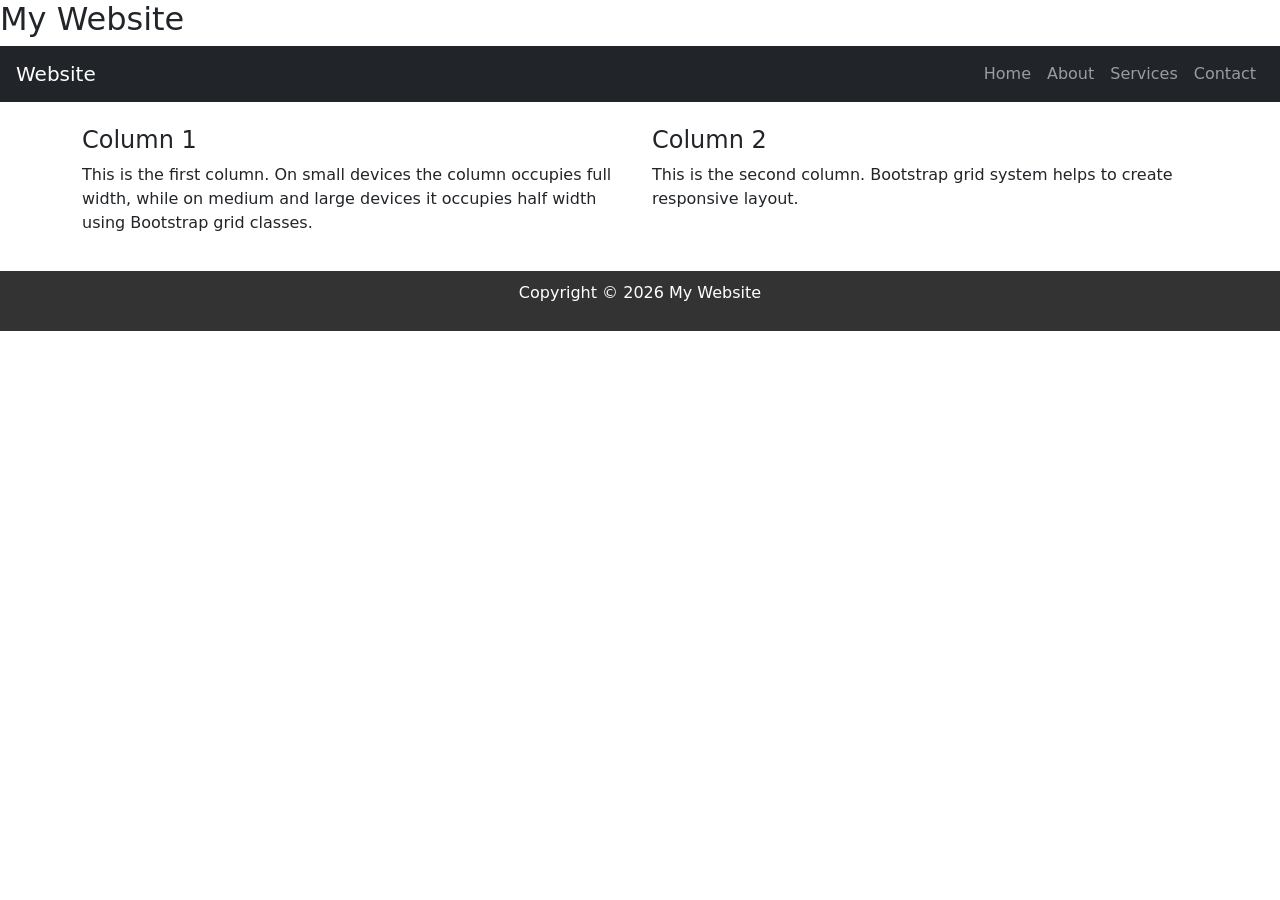
==== exp-1.html @ b723cc62 "webpage using bootstrap grid system" ====
<!DOCTYPE html> 
<html> 
<head> 
<title>Responsive Web Page using Bootstrap Grid</title> 
<meta name="viewport" content="width=device-width, initial-scale=1"> 
<!-- Bootstrap CSS --> 
<link rel="stylesheet" 
href="https://cdn.jsdelivr.net/npm/bootstrap@5.3.2/dist/css/bootstrap.min.
css"> 
<style> 
header{ 
/* background-color:#0d6efd; 
color:white; 
text-align:center; 
padding:15px;  */
} 
footer{ 
background-color:#333; 
color:white; 
text-align:center; 
padding:10px; 
margin-top:20px; 
} 
</style> 
</head> 
<body> 
<!-- Header --> 
<header> 
<h2>My Website</h2> 
</header> 
<!-- Navigation --> 
<nav class="navbar navbar-dark bg-dark navbar-expand-lg"> 
<a class="navbar-brand ms-3" href="#">Website</a> 
<ul class="navbar-nav ms-auto me-3"> 
<li class="nav-item"> 
<a class="nav-link" href="#">Home</a> 
</li> 
<li class="nav-item"> 
<a class="nav-link" href="#">About</a> 
</li> 
<li class="nav-item"> 
<a class="nav-link" href="#">Services</a> 
</li> 
<li class="nav-item"> 
<a class="nav-link" href="#">Contact</a> 
</li> 
</ul> 
</nav> 
<!-- Content --> 
<div class="container mt-4"> 
<div class="row"> 
<div class="col-md-6 col-sm-12"> 
<h4>Column 1</h4> 
<p>
    This is the first column. 
On small devices the column occupies full width, while on medium and 
large devices it occupies half width using Bootstrap grid classes. </p>
    </div> 
<div class="col-md-6 col-sm-12"> 
<h4>Column 2</h4> 
<p>
    This is the second column. 
Bootstrap grid system helps to create responsive layout. 
    </p> 
</div> 
</div> 
</div> 
<!-- Footer --> 
<footer> 
<p>Copyright © 2026 My Website</p> 
</footer> 
</body> 
</html>
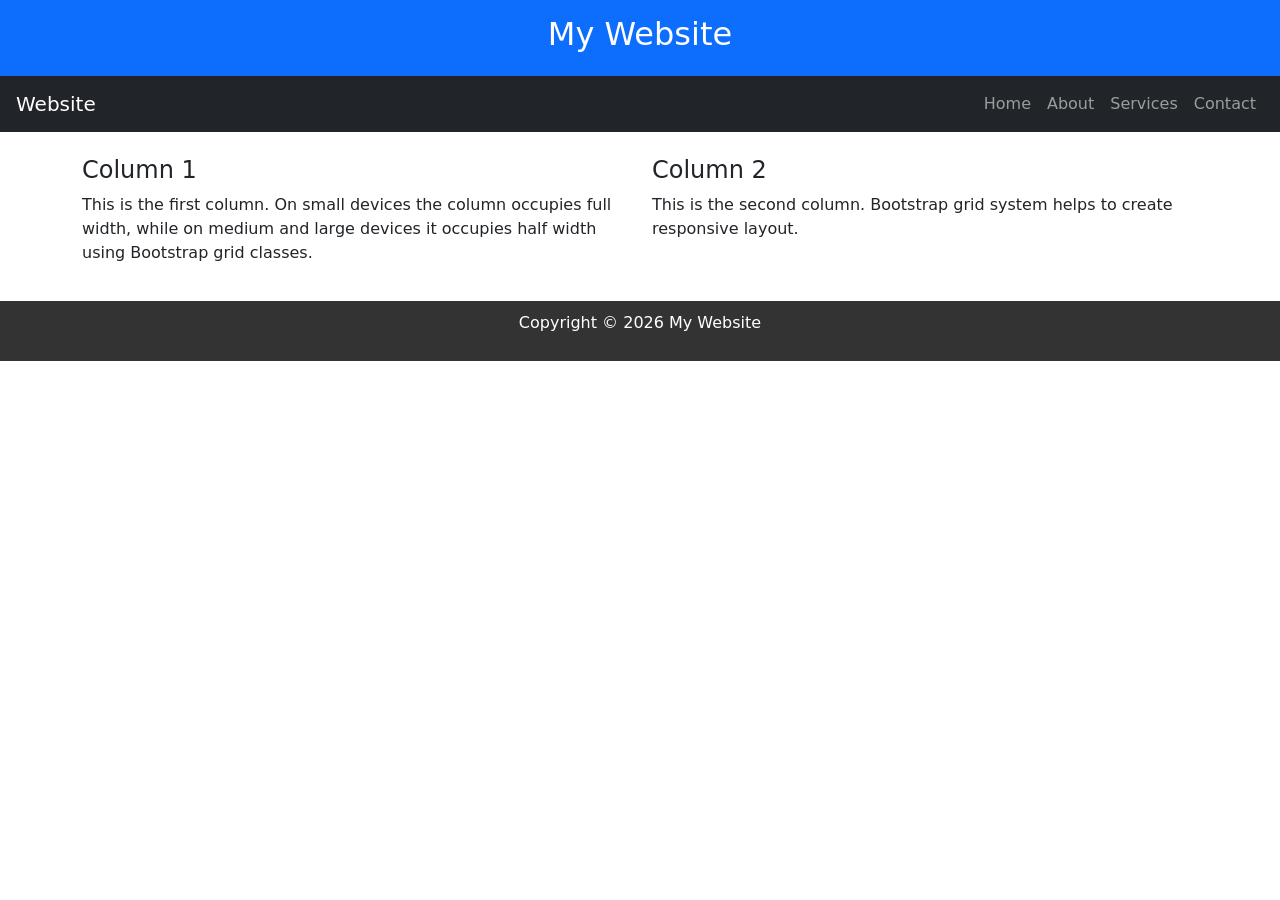
==== commit 893d87e8: "Adding colours" ====
--- a/exp-1.html
+++ b/exp-1.html
@@ -9,10 +9,10 @@
 css"> 
 <style> 
 header{ 
-/* background-color:#0d6efd; 
+background-color:#0d6efd; 
 color:white; 
 text-align:center; 
-padding:15px;  */
+padding:15px; 
 } 
 footer{ 
 background-color:#333; 
